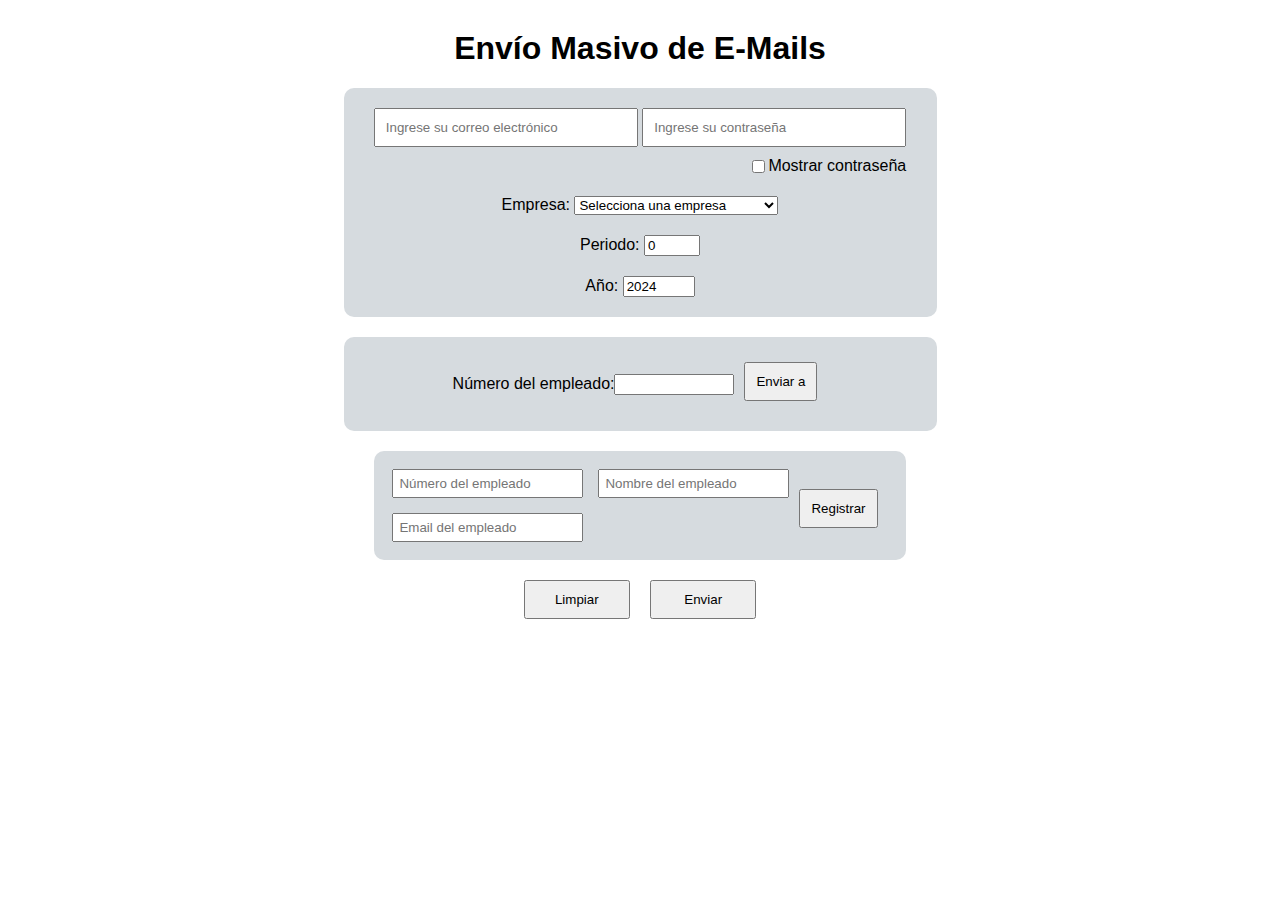
==== static/index.html @ 3e75d2ec "first commit" ====
<!DOCTYPE html>
<html lang="en">

<head>
    <meta charset="UTF-8">
    <meta name="viewport" content="width=device-width, initial-scale=1.0">
    <link rel="stylesheet" href="https://bootswatch.com/5/sandstone/bootstrap.min.css">
    <link rel="stylesheet" href="/static/styles.css">
    <title>Ecobajatours Email's</title>
</head>

<body class="bg">

    <h1 id="title">Envío Masivo de E-Mails</h1>
    <div class="div-enter-data">
        <div class="div-enter-data" style="background-color: #d6dbdf; width: 553px; padding: 20px; border-radius: 10px;">
            <form id="dataForm">
                <input class="input-enter clear-input" type="email" oninput="verificarCorreo()" id="email"
                    placeholder="Ingrese su correo electrónico" />
                <input class="input-enter clear-input" type="password" id="pass" name="password" minlength="8" required
                    autocomplete="on" placeholder="Ingrese su contraseña" />
                <div style="display: flex;  justify-content: flex-end; padding-top: 10px;">
                    <input type="checkbox" id="showPass">
                    <label for="showPass">Mostrar contraseña</label>
                </div>
            </form>
            <div>
                <label for="">Empresa: </label>
                <select class="option" id="company">
                    <option class="emty">Selecciona una empresa</option>
                    <option class="juanita">ctBAJA_PACK_SA_LAPQ</option>
                    <option class="juanita">ctBAJA_PACK_SA_CULQ</option>
                    <option class="juanita">ctECO_BAJA_TOURS_NM</option>
                    <option class="iliana">ctECO_BAJA_TOURS_2020Q</option>
                    <option class="iliana">ctTRANSPORTE_ULPZS</option>
                    <option class="claudia emty">ctTRANPORTE_URBA_2022</option>
                    <option class="emty">prueba</option>
                </select>
            </div>
            <div>
                <label for="">Periodo: </label>
                <input type="number" id="period" name="period" min="1" max="53" value="0" />
            </div>
            <div>
                <label for="">Año: </label>
                <input type="number" id="year" name="year" min="1900" max="2100" value="2024" />
            </div>
        </div>

        <div
            style="display: flex; width: 553px; align-items: center; justify-content: center; background-color: #d6dbdf; padding: 20px; border-radius: 10px;">
            <label for="">Número del empleado: </label>
            <input class="clear-input" style="width: 7rem;" type="number" id="num_employee" name="num_employee" min="0" max="9999">
            <button style="margin-top: 5px;" class="btn btn-outline-primary" id="submitButtonSelect">Enviar a</button>
        </div>

        <div class="container-reg">
            <div class="container-register">
                <input type="text" class="btn-register clear-input" name="num_employee_to_register" id="num_employee_to_register"
                    placeholder="Número del empleado">
                <input type="text" class="btn-register clear-input" name="name_employee" id="name_employee" placeholder="Nombre del empleado">
                <input type="text" class="btn-register clear-input" name="email_employee" id="email_employee" placeholder="Email del empleado">
                <!-- <input type="text" class="btn-register" name="company_employee" id="company_employee" placeholder="Empresa del empleado"> -->
            </div>
            <div id="container-buttton">
                <button class="btn btn-outline-primary" id="submitButton_register">Registrar</button>
            </div> 
        </div>
    </div>
    <div class="div-button">
        <button class="btn btn-outline-warning" onclick="clearInput()">Limpiar</button>
        <button class="btn btn-outline-success" id="submitButton">Enviar</button>
    </div>
    <script src="/static/main.js"></script>

    <script>
        // Obtener el año actual
        const currentYear = new Date().getFullYear();

        // Establecer el límite superior en el campo de entrada
        document.getElementById('year').max = currentYear;

        const checkbox = document.getElementById('showPass');
        const passwordInput = document.getElementById('pass');


        checkbox.addEventListener('change', function () {
            if (checkbox.checked) {
                passwordInput.type = 'text'; // Muestra la contraseña
            } else {
                passwordInput.type = 'password'; // Oculta la contraseña
            }
        });

    </script>
</body>

</html>
---- static/styles.css ----
html,
body {

    font-family: Helvetica, Arial, sans-serif;

}

#title {
    text-align: center;
    margin-top: 30px;
}

.div-enter-data {
    display: grid;
    gap: 20px;
    grid-template-columns: 1fr;
    /* Una columna */
    place-items: center;
}

.div-button {
    display: grid;
    grid-template-columns: .1fr 0.1fr;
    justify-content: center;
}

.btn {
    margin: 10px;
    margin-top: 20px;
    padding: 10px;

}

.input-enter {
    width: 15rem;
    padding: 10px;
}


/*-----*/
  /* Estilos para la barra de navegación */
  nav {
    background-color: #333; /* Color de fondo oscuro */
    padding: 10px; /* Espacio alrededor de los enlaces */
     
}

nav ul {
    list-style-type: none; /* Eliminar viñetas de la lista */
    margin: 0;
    padding: 0;
    display: flex; /* Alinear los enlaces en fila */
    justify-content: flex-end;
}

nav ul li {
    margin-right: 20px; /* Espacio entre los elementos de la lista */
}

nav ul li a {
    color: white; /* Color del texto */
    text-decoration: none; /* Quitar subrayado de los enlaces */
    font-weight: bold;
}

nav ul li a:hover {
    text-decoration: underline; /* Subrayar al pasar el mouse */
}

.container-register {
    display: grid;
    grid-template-columns: repeat(2, 1fr); /* Dos columnas de igual tamaño */
    grid-template-rows: repeat(2, auto); /* Tres filas automáticas */
    gap: 15px;
    
}

.container-reg{
    display: flex;
    background-color: #d6dbdf; 
    padding: 18px;
    border-radius: 10px
}

#submitButton-register {
    margin-top: 23px;
    
}

#container-buttton{
    align-items: center; /* Centra verticalmente */
}

.btn-register{
    padding: 5px;
}

.juanita{
    background-color: #c9f6d6;
}

.iliana{
    background-color: #f6c9e9;
}

.emty{
    background-color: white;
}
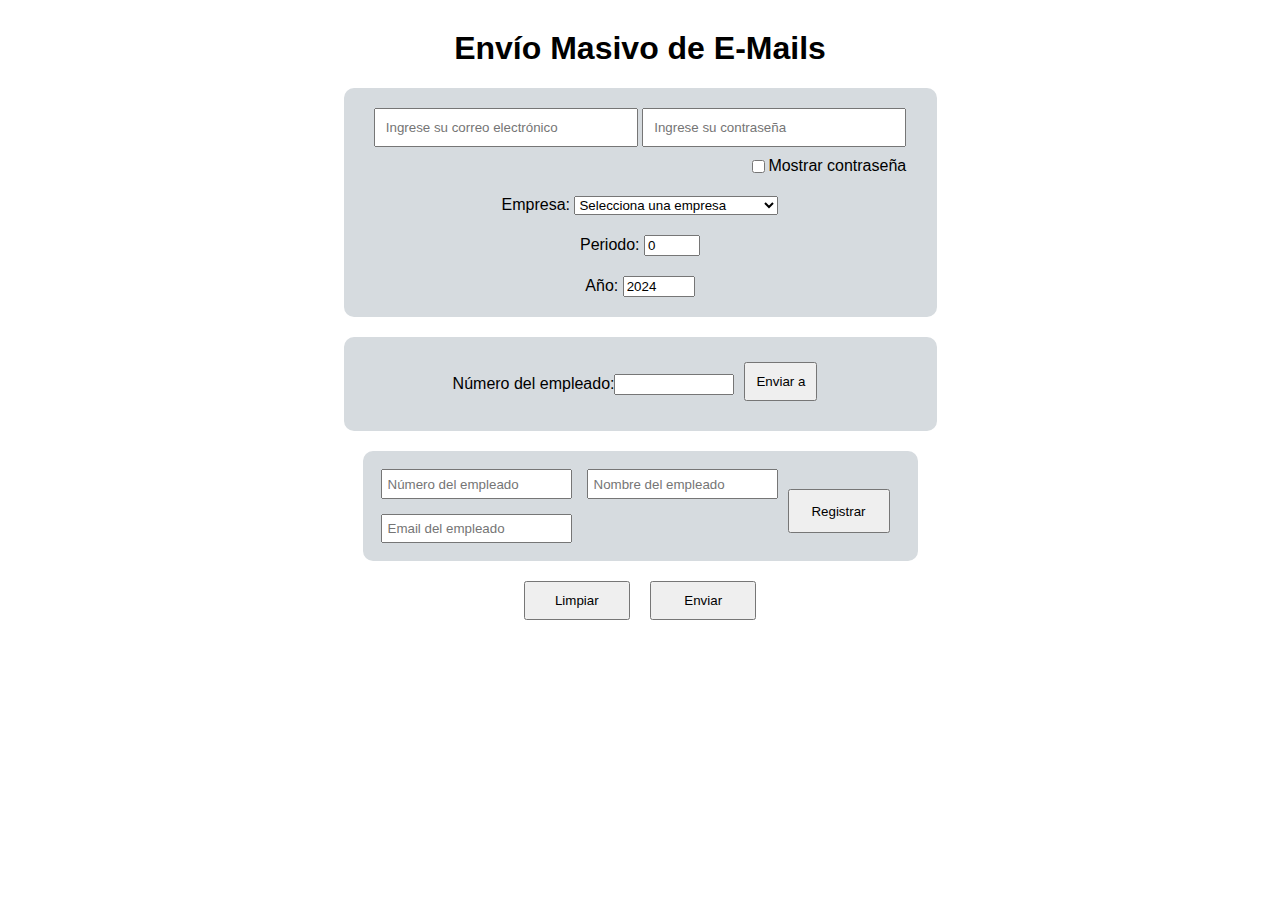
==== commit 5d7af73a: "A new route was created for PUT" ====
--- a/static/index.html
+++ b/static/index.html
@@ -50,7 +50,7 @@
         <div
             style="display: flex; width: 553px; align-items: center; justify-content: center; background-color: #d6dbdf; padding: 20px; border-radius: 10px;">
             <label for="">Número del empleado: </label>
-            <input class="clear-input" style="width: 7rem;" type="number" id="num_employee" name="num_employee" min="0" max="9999">
+            <input class="clear-input" style="width: 7rem;" type="text" id="num_employee" name="num_employee" min="0" max="9999">
             <button style="margin-top: 5px;" class="btn btn-outline-primary" id="submitButtonSelect">Enviar a</button>
         </div>
 
@@ -63,7 +63,8 @@
                 <!-- <input type="text" class="btn-register" name="company_employee" id="company_employee" placeholder="Empresa del empleado"> -->
             </div>
             <div id="container-buttton">
-                <button class="btn btn-outline-primary" id="submitButton_register">Registrar</button>
+                <button class="btn btn-outline-primary update-employee" id="submitButton_register">Registrar</button>
+                
             </div> 
         </div>
     </div>
--- a/static/styles.css
+++ b/static/styles.css
@@ -105,4 +105,9 @@
 
 .emty{
     background-color: white;
+}
+
+#submitButton_register{
+    width: 102px;
+    height: 44px;
 }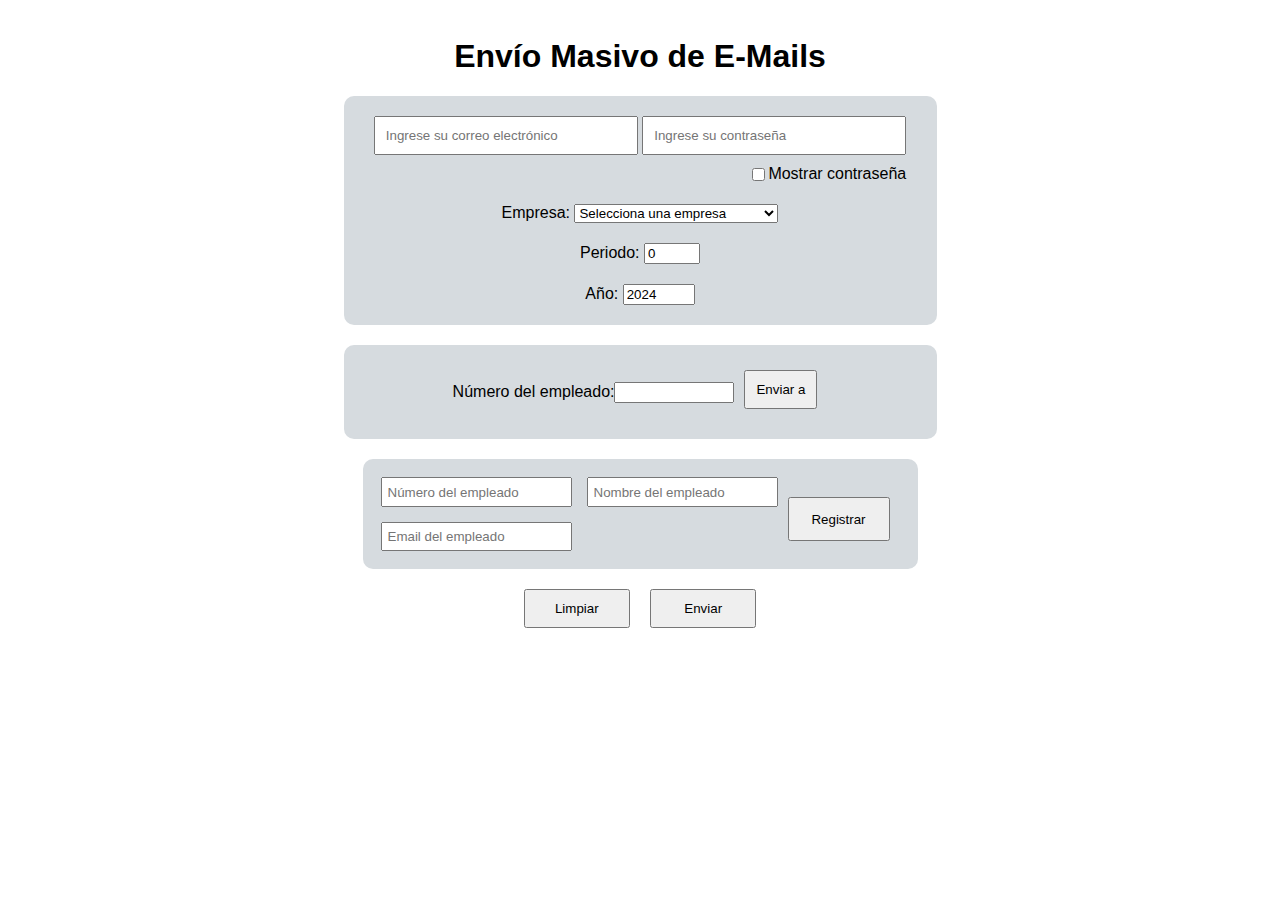
==== commit 721e1773: "add button delete" ====
--- a/static/index.html
+++ b/static/index.html
@@ -6,6 +6,7 @@
     <meta name="viewport" content="width=device-width, initial-scale=1.0">
     <link rel="stylesheet" href="https://bootswatch.com/5/sandstone/bootstrap.min.css">
     <link rel="stylesheet" href="/static/styles.css">
+    <link rel="stylesheet" href="https://cdnjs.cloudflare.com/ajax/libs/font-awesome/4.7.0/css/font-awesome.min.css">
     <title>Ecobajatours Email's</title>
 </head>
 
@@ -13,7 +14,8 @@
 
     <h1 id="title">Envío Masivo de E-Mails</h1>
     <div class="div-enter-data">
-        <div class="div-enter-data" style="background-color: #d6dbdf; width: 553px; padding: 20px; border-radius: 10px;">
+        <div class="div-enter-data"
+            style="background-color: #d6dbdf; width: 553px; padding: 20px; border-radius: 10px;">
             <form id="dataForm">
                 <input class="input-enter clear-input" type="email" oninput="verificarCorreo()" id="email"
                     placeholder="Ingrese su correo electrónico" />
@@ -50,33 +52,44 @@
         <div
             style="display: flex; width: 553px; align-items: center; justify-content: center; background-color: #d6dbdf; padding: 20px; border-radius: 10px;">
             <label for="">Número del empleado: </label>
-            <input class="clear-input" style="width: 7rem;" type="text" id="num_employee" name="num_employee" min="0" max="9999">
+            <input class="clear-input" style="width: 7rem;" type="text" id="num_employee" name="num_employee" min="0"
+                max="9999">
             <button style="margin-top: 5px;" class="btn btn-outline-primary" id="submitButtonSelect">Enviar a</button>
         </div>
 
         <div class="container-reg">
             <div class="container-register">
-                <input type="text" class="btn-register clear-input" name="num_employee_to_register" id="num_employee_to_register"
-                    placeholder="Número del empleado">
-                <input type="text" class="btn-register clear-input" name="name_employee" id="name_employee" placeholder="Nombre del empleado">
-                <input type="text" class="btn-register clear-input" name="email_employee" id="email_employee" placeholder="Email del empleado">
+                <input type="text" class="btn-register clear-input" name="num_employee_to_register"
+                    id="num_employee_to_register" placeholder="Número del empleado">
+                <input type="text" class="btn-register clear-input" name="name_employee" id="name_employee"
+                    placeholder="Nombre del empleado">
+                <input type="text" class="btn-register clear-input" name="email_employee" id="email_employee"
+                    placeholder="Email del empleado">
                 <!-- <input type="text" class="btn-register" name="company_employee" id="company_employee" placeholder="Empresa del empleado"> -->
             </div>
             <div id="container-buttton">
                 <button class="btn btn-outline-primary update-employee" id="submitButton_register">Registrar</button>
-                
-            </div> 
+
+            </div>
         </div>
     </div>
     <div class="div-button">
         <button class="btn btn-outline-warning" onclick="clearInput()">Limpiar</button>
         <button class="btn btn-outline-success" id="submitButton">Enviar</button>
+
+    </div>
+
+    <div class="list-employee">
+        <ul id="employeeList">
+
+        </ul>
     </div>
     <script src="/static/main.js"></script>
 
     <script>
         // Obtener el año actual
         const currentYear = new Date().getFullYear();
+        const inputName = document.getElementById('name_employee');
 
         // Establecer el límite superior en el campo de entrada
         document.getElementById('year').max = currentYear;
@@ -93,6 +106,12 @@
             }
         });
 
+        inputName.addEventListener('input', function() {
+            this.value = this.value.toUpperCase()
+            console.log("Hola como")
+        })
+
+
     </script>
 </body>
 
--- a/static/styles.css
+++ b/static/styles.css
@@ -2,6 +2,7 @@
 body {
 
     font-family: Helvetica, Arial, sans-serif;
+    display: grid;
 
 }
 
@@ -24,6 +25,14 @@
     justify-content: center;
 }
 
+.list-employee {
+    display: grid;
+    place-items: center; /* Centra el contenido horizontal y verticalmente */
+    justify-self: center;
+    width: 25rem;
+    
+}
+
 .btn {
     margin: 10px;
     margin-top: 20px;
@@ -38,76 +47,116 @@
 
 
 /*-----*/
-  /* Estilos para la barra de navegación */
-  nav {
-    background-color: #333; /* Color de fondo oscuro */
-    padding: 10px; /* Espacio alrededor de los enlaces */
-     
+/* Estilos para la barra de navegación */
+nav {
+    background-color: #333;
+    /* Color de fondo oscuro */
+    padding: 10px;
+    /* Espacio alrededor de los enlaces */
+
 }
 
 nav ul {
-    list-style-type: none; /* Eliminar viñetas de la lista */
+    list-style-type: none;
+    /* Eliminar viñetas de la lista */
     margin: 0;
     padding: 0;
-    display: flex; /* Alinear los enlaces en fila */
+    display: flex;
+    /* Alinear los enlaces en fila */
     justify-content: flex-end;
 }
 
 nav ul li {
-    margin-right: 20px; /* Espacio entre los elementos de la lista */
+    margin-right: 20px;
+    /* Espacio entre los elementos de la lista */
 }
 
 nav ul li a {
-    color: white; /* Color del texto */
-    text-decoration: none; /* Quitar subrayado de los enlaces */
+    color: white;
+    /* Color del texto */
+    text-decoration: none;
+    /* Quitar subrayado de los enlaces */
     font-weight: bold;
 }
 
 nav ul li a:hover {
-    text-decoration: underline; /* Subrayar al pasar el mouse */
+    text-decoration: underline;
+    /* Subrayar al pasar el mouse */
 }
 
 .container-register {
     display: grid;
-    grid-template-columns: repeat(2, 1fr); /* Dos columnas de igual tamaño */
-    grid-template-rows: repeat(2, auto); /* Tres filas automáticas */
+    grid-template-columns: repeat(2, 1fr);
+    /* Dos columnas de igual tamaño */
+    grid-template-rows: repeat(2, auto);
+    /* Tres filas automáticas */
     gap: 15px;
-    
+
 }
 
-.container-reg{
+.container-reg {
     display: flex;
-    background-color: #d6dbdf; 
+    background-color: #d6dbdf;
     padding: 18px;
     border-radius: 10px
 }
 
 #submitButton-register {
     margin-top: 23px;
+
+}
+
+#container-buttton {
+    align-items: center;
+    /* Centra verticalmente */
+}
+
+.btn-register {
+    padding: 5px;
+}
+
+.juanita {
+    background-color: #c9f6d6;
+}
+
+.iliana {
+    background-color: #f6c9e9;
+}
+
+.emty {
+    background-color: white;
+}
+
+#submitButton_register {
+    width: 102px;
+    height: 44px;
+}
+
+.items-li{
+    margin-left: 8px;
+    margin-right: 8px;
+    padding: 12px;
+    background-color: #525454;
+    color: white;
+    justify-self: center;
     
 }
 
-#container-buttton{
-    align-items: center; /* Centra verticalmente */
+p{
+    margin: 0;
 }
 
-.btn-register{
-    padding: 5px;
+.btn-delete{
+    margin-top: 3px;
 }
 
-.juanita{
-    background-color: #c9f6d6;
+h5{
+    margin-bottom: 0px;
+    padding-bottom: -20px;
 }
 
-.iliana{
-    background-color: #f6c9e9;
-}
-
-.emty{
-    background-color: white;
-}
-
-#submitButton_register{
-    width: 102px;
-    height: 44px;
+#employeeList{
+    list-style-type: none; /* Quita los puntos de la lista */
+    padding: 0;
+    margin: 0;
 }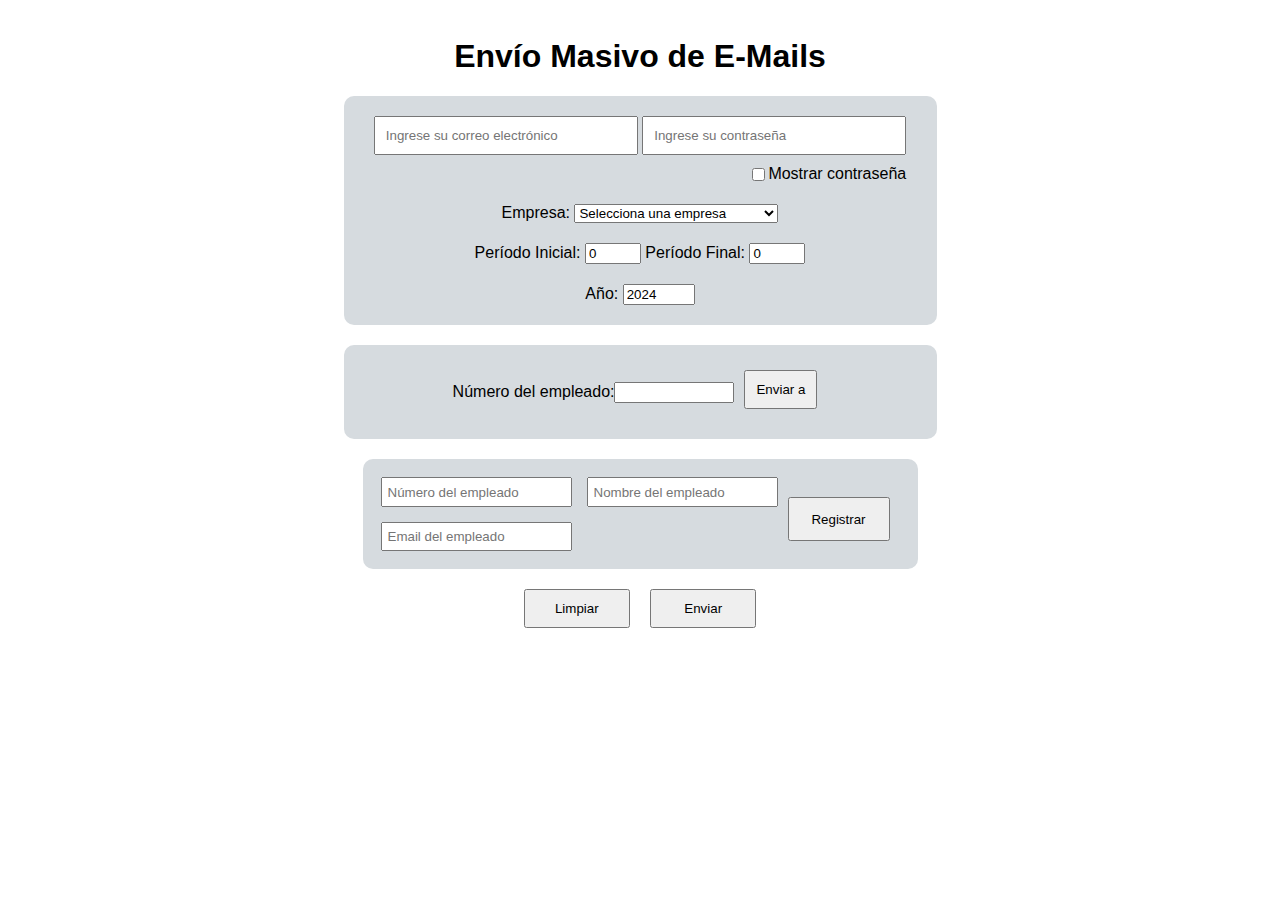
==== commit 8f1fc42f: "add range for period" ====
--- a/static/index.html
+++ b/static/index.html
@@ -7,6 +7,7 @@
     <link rel="stylesheet" href="https://bootswatch.com/5/sandstone/bootstrap.min.css">
     <link rel="stylesheet" href="/static/styles.css">
     <link rel="stylesheet" href="https://cdnjs.cloudflare.com/ajax/libs/font-awesome/4.7.0/css/font-awesome.min.css">
+    <link rel="icon" href="/static/image.ico">
     <title>Ecobajatours Email's</title>
 </head>
 
@@ -17,7 +18,7 @@
         <div class="div-enter-data"
             style="background-color: #d6dbdf; width: 553px; padding: 20px; border-radius: 10px;">
             <form id="dataForm">
-                <input class="input-enter clear-input" type="email" oninput="verificarCorreo()" id="email"
+                <input class="input-enter clear-input" type="email" id="email"
                     placeholder="Ingrese su correo electrónico" />
                 <input class="input-enter clear-input" type="password" id="pass" name="password" minlength="8" required
                     autocomplete="on" placeholder="Ingrese su contraseña" />
@@ -40,8 +41,10 @@
                 </select>
             </div>
             <div>
-                <label for="">Periodo: </label>
+                <label for="">Período Inicial: </label>
                 <input type="number" id="period" name="period" min="1" max="53" value="0" />
+                <label for="">Período Final: </label>
+                <input type="number" id="period-end" name="period-end" min="1" max="53" value="0" />
             </div>
             <div>
                 <label for="">Año: </label>
@@ -87,9 +90,18 @@
     <script src="/static/main.js"></script>
 
     <script>
+        // Script para poner el año actual por defecto
         // Obtener el año actual
         const currentYear = new Date().getFullYear();
         const inputName = document.getElementById('name_employee');
+
+        //Declarando una constante para obtener el valor del periodo inicial
+        const inputPeriodInitial = document.getElementById("period");
+        //Declarando una constante para inicializar el input final
+        const inputPeriodEnd = document.getElementById("period-end");
+        //Constante para obtener el email del empleado
+        const inputEmailEmployee = document.getElementById("email_employee");
+
 
         // Establecer el límite superior en el campo de entrada
         document.getElementById('year').max = currentYear;
@@ -97,7 +109,7 @@
         const checkbox = document.getElementById('showPass');
         const passwordInput = document.getElementById('pass');
 
-
+        //función para ocultar la contranseña
         checkbox.addEventListener('change', function () {
             if (checkbox.checked) {
                 passwordInput.type = 'text'; // Muestra la contraseña
@@ -106,11 +118,42 @@
             }
         });
 
-        inputName.addEventListener('input', function() {
+        //Hacer el texto en mayusculas es el nombre
+        inputName.addEventListener('input', function () {
             this.value = this.value.toUpperCase()
-            console.log("Hola como")
         })
 
+        // Función para tener el mismo periodo en los dos campos
+        inputPeriodInitial.addEventListener("input", (event) => {
+            // El valor actual del input
+            const valuePeriod = event.target.value;
+            inputPeriodEnd.value = valuePeriod;
+        });
+
+
+        //Función para comparar el periodo inicial y final
+        inputPeriodEnd.addEventListener("input", (event) => {
+
+            //si el periodo final es mayor que el periodo inicial
+            //lanzar una alerta
+            let periodOne = parseInt(inputPeriodInitial.value, 10);
+            let periodTwo = parseInt(inputPeriodEnd.value, 10);
+
+            //Condición para comparar los dos periodos
+            if (periodOne > periodTwo) {
+                alert("El periodo final no puede ser menor al periodo inicial")
+                inputPeriodEnd.value = inputPeriodInitial.value;
+            }
+
+        });
+
+        // Función para eliminar los espacios en blanco
+        inputEmailEmployee.addEventListener("input", (event) => {
+            const { value } = event.target;
+            if (value && typeof value === 'string') {
+                event.target.value = value.replace(/\s+/g, ''); // Esto elimina todos los espacios
+            }
+        });
 
     </script>
 </body>
--- a/static/styles.css
+++ b/static/styles.css
@@ -159,4 +159,13 @@
     list-style-type: none; /* Quita los puntos de la lista */
     padding: 0;
     margin: 0;
+}
+
+.fade-out {
+    opacity: 1;
+    transition: opacity 0.5s ease-out; /* La animación durará 0.5 segundos */
+}
+
+.fade-out.hide {
+    opacity: 0;
 }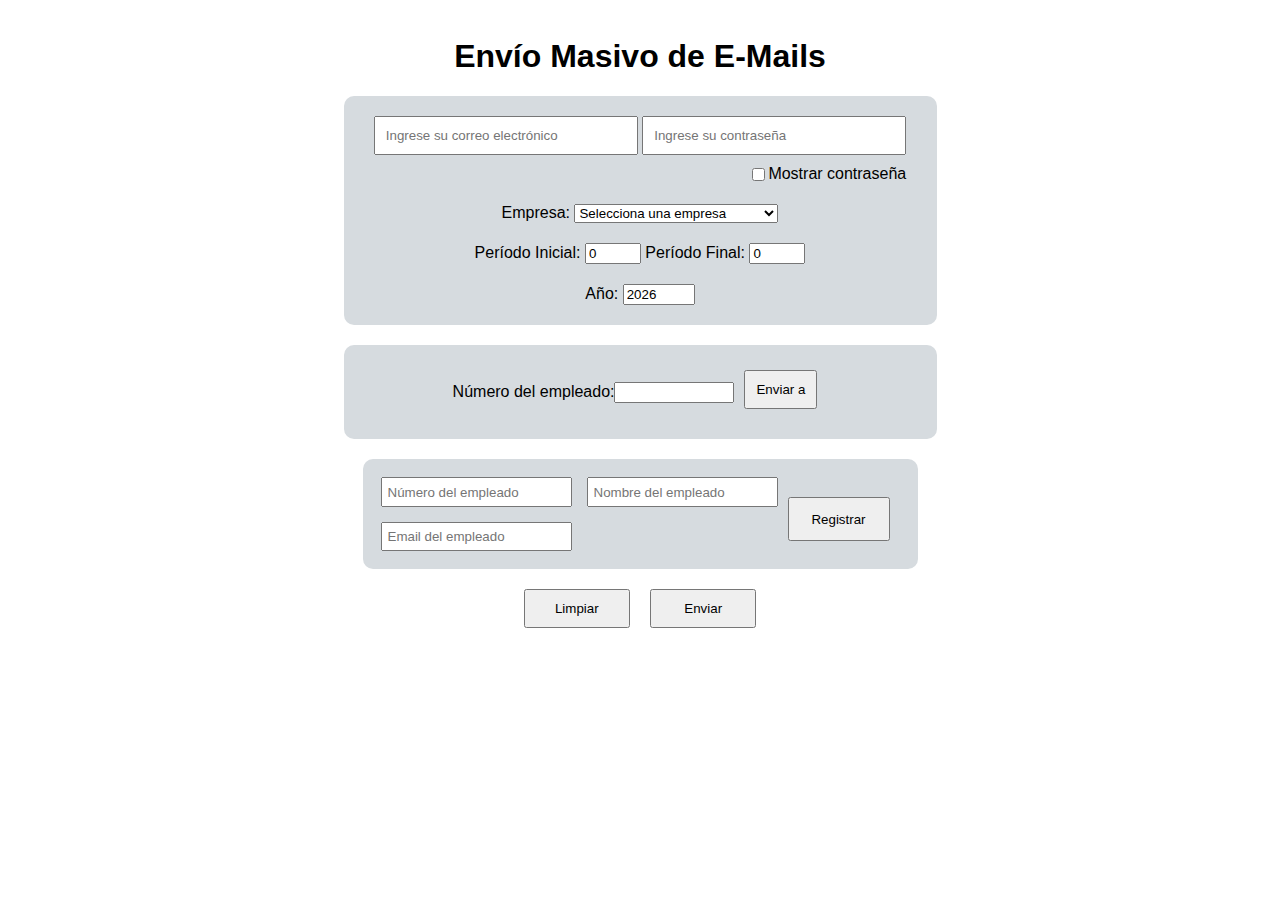
==== commit 70e07f25: "cambios de parametros" ====
--- a/static/index.html
+++ b/static/index.html
@@ -34,7 +34,7 @@
                     <option class="juanita">ctBAJA_PACK_SA_LAPQ</option>
                     <option class="juanita">ctBAJA_PACK_SA_CULQ</option>
                     <option class="juanita">ctECO_BAJA_TOURS_NM</option>
-                    <option class="iliana">ctECO_BAJA_TOURS_2020Q</option>
+                    <option class="claudia">ctECO_BAJA_TOURS_2020Q</option>
                     <option class="iliana">ctTRANSPORTE_ULPZS</option>
                     <option class="claudia emty">ctTRANPORTE_URBA_2022</option>
                     <option class="emty">prueba</option>
@@ -48,7 +48,7 @@
             </div>
             <div>
                 <label for="">Año: </label>
-                <input type="number" id="year" name="year" min="1900" max="2100" value="2024" />
+                <input type="number" id="year" name="year" min="1900" max="2100" />
             </div>
         </div>
 
@@ -94,6 +94,7 @@
         // Obtener el año actual
         const currentYear = new Date().getFullYear();
         const inputName = document.getElementById('name_employee');
+        console.log(currentYear)
 
         //Declarando una constante para obtener el valor del periodo inicial
         const inputPeriodInitial = document.getElementById("period");
@@ -105,7 +106,9 @@
 
         // Establecer el límite superior en el campo de entrada
         document.getElementById('year').max = currentYear;
-
+        // Enviar el año actual al input
+        document.getElementById('year').value = currentYear;
+        
         const checkbox = document.getElementById('showPass');
         const passwordInput = document.getElementById('pass');
 
--- a/static/styles.css
+++ b/static/styles.css
@@ -119,6 +119,10 @@
     background-color: #c9f6d6;
 }
 
+.claudia {
+    background-color: #FFDAB9;
+}
+
 .iliana {
     background-color: #f6c9e9;
 }
